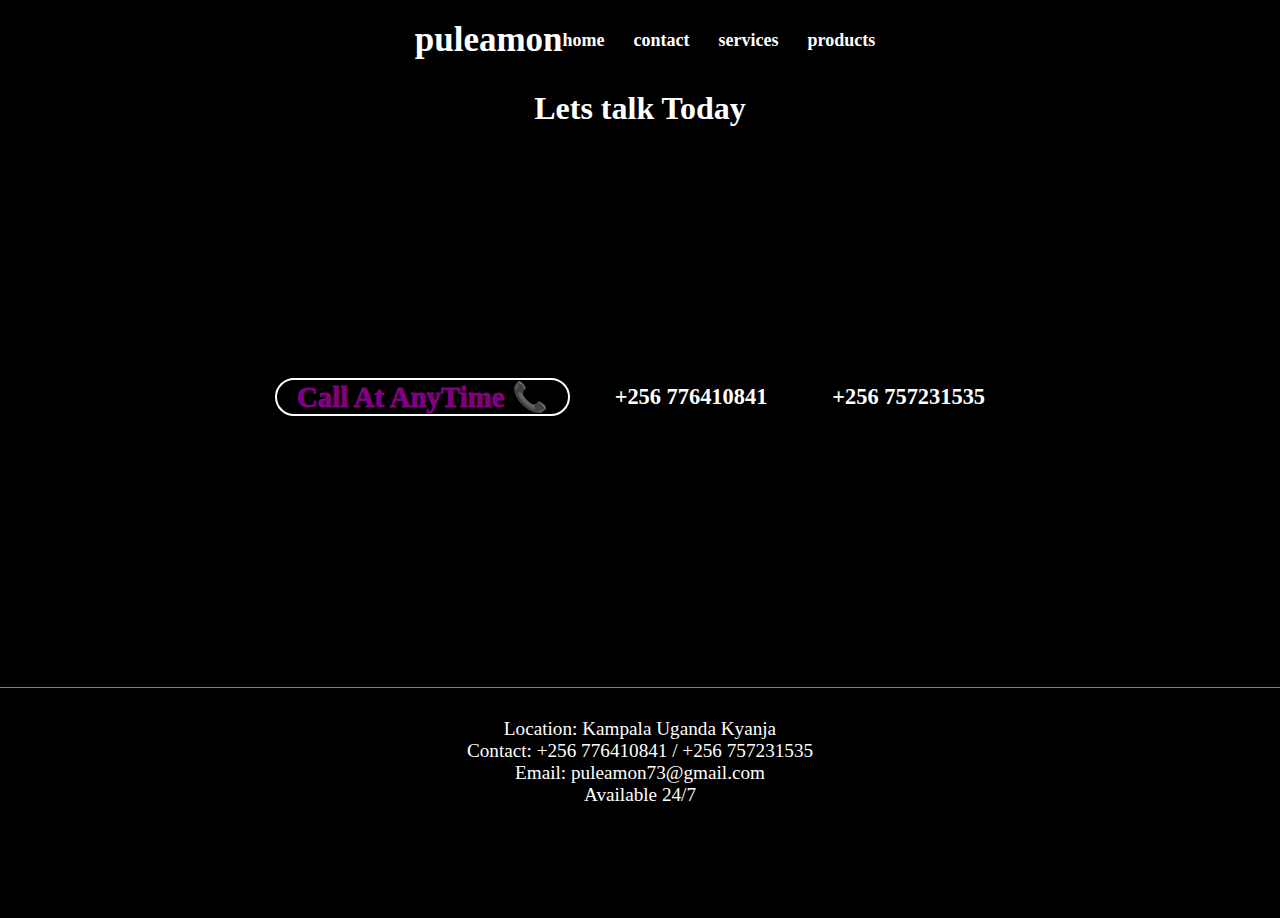
==== contact.html @ ef3bd350 "Add files via upload" ====
<!DOCTYPE html>
<html lang="en">
<head>
  <meta charset="UTF-8">
  <meta name="viewport" content="width=device-width, initial-scale=1.0">
  <link rel="stylesheet" href="me.css" />
  <title>Document</title>
</head>
<body>
  <section class="pule">
    <section class="amon">
      <video id="myVideo" autoplay loop muted>
        <source src="vid.mp4" type="video/mp4">
      </video> 
      <nav class="navbar">
        <div class="navdiv">
          <div class="logo">
            <a href="index.html">puleamon</a>
          </div>
          <div class="list">
            <ul>
              <li><a href="index.html">home</a></li>
              <li><a href="contact.html">contact</a></li>
              <li><a href="services.html">services</a></li>
              <li><a href="products.html">products</a></li>
            </ul>
          </div>
        
        </div>
      </nav>
        </section>
      
        <section class="middle">
          <h2>Lets talk Today</h2>
          <div class="call">
            
            
            <div class="cll"><h1>Call At AnyTime 📞</h1></div>
            
            <div class="ct"><a href="tel:+256776410841">+256 776410841</a></div>
            <div class="ct"><a href="tel:+256757231535">+256 757231535</a></div>
          </div>
      
      
        </section>
      
      
  </section>



  <div class="bottom">
    <p>Location: Kampala Uganda Kyanja</p>
    <p>Contact: +256 776410841 / +256 757231535</p>
    <p>Email: puleamon73@gmail.com</p>
    <p>Available 24/7</p>
   </div>
  </div>













</body>
</html>
---- me.css ----
*{
  margin: 0;
  padding: 0;
}
body{
  text-align: center;
  color: white;
  
  background-color: black;
  margin: 0px;
  padding: 0;
  background-position: center;
  background-size: cover;
  
  font-family: calibri;

}
@media(max-width: 800px){
  body{
    text-align: center;
  }
}
.head1{

 
  text-align: center;
}
.head{
  text-align: center;
  padding-top: 30px;
  height: 900px;
  background-image: url("back.jpg");
  background-size: cover;
  background-position: center;
}
a{
  text-decoration: none;

}
.navbar{
  margin-bottom: 30px;
  border-radius: 10px;
  font-family: calibri;
  padding-left: 15px;
}

.amon {
  margin-top: 20px;
  display: flex;
  justify-content: center;
}

.navdiv{
  display: flex;
  justify-content: space-between;
  align-items: center;
  

}
.list{
  border-radius: 20px;
}
li{
  list-style: none;
  display: inline-block;
}
li a{
  font-weight: 800;
  color: white;
  font-size: 18px;
  font-weight: bald;
  margin-right: 25px;
  transition: text-decoration 0.3s ease-out;
  
}
li a:hover{
  text-decoration: underline;
}
.logo{
  margin-left: 20px;
}
.logo a{
  font-size: 35px;
  font-weight: 600;
  color: white;
  


}

@media(max-width: 800px){
  li a{
    font-size: 15px;
  }
  
  .logo a{
    
    color: white;
    font-size: 19px;
  }
  .logo{
    margin-left: 0px;
  }
}
.container p{
  font-size: 18px;
}
.container {
  margin-bottom: 20px;
  margin-top: 20px;
  display: flex;
  padding-left: 10px;
}
.hy{

  margin-bottom: 20px;
  
  background-color: grey;
  border-radius: 3px;
  font-size: 1.1em;
  margin-top: 1px;
}
.hy p{
  font-size: 18px;
  color: white;
}

.bt{
  background-color: grey;
}
.bt p{
  color: white;
  font-size: 18px;
}


.go{
  display: flex;
  justify-content: space-around;
  margin-top: 10px;
}
.nn1{
  display: flex;
  justify-content: center;
  align-items: center;
  height: 400px;
}
.nn2{
  width: 800px;
  display: flex;
  justify-content: center;
  align-items: center;
  height: 400px;
}
@media(max-width: 800px){
.nn2{
  height: 300px;
  width: 100%;
}
}
@media(max-width: 800px){
  .go{display: block;}
}
.zz img{
  width: 300px;
  border-radius: 20px;
  transition: transform 0.3s ease-out;
}
@media(max-width: 800px){
  .zz img{
    width:270px;
    height: 320px;

  }
  .zz{
    display: flex;
    justify-content: center;
    
  }
  .hy,.bt{
    width: 420px;
  }
}
.zz img:hover{
  transform: scale(1.04);
}


.text {
  font-family: monospace;
  font-size: 4.8em;
  letter-spacing: 6px;
  border-right: 5px solid;
  width: 100%;
  white-space: nowrap;
  overflow: hidden;
  animation:
    typing 6s,
    cursor .4s step-end infinite alternate;
}
@media(max-width: 800px){
  .text{
    font-size: 2em;
  }
}
@keyframes cursor {
  50% {
    border-color: transparent;
  }
}

@keyframes typing {
  from {
    width: 0;
  }
}



@media(max-width: 800px){
  .head{
    text-align: center;
    margin-left: 0;
    margin-right: 0;
    height: 800px;
  }
  .head1{
    text-align: center;
  }
  .go{
    margin-top: 20px;
    width: 100%;
    height: 800px;
  }
}
.talk{
  margin: 20px;
  display: flex;
  justify-content: center;
  align-items: center;
}
.talk h2{
  font-size: 20px;
}
.get{
  margin: 20px;
  display: flex;
  align-items: center;
  justify-content: center;
}
.get button{
  transition: transform 0.3s ease-out;
  border: none;
  width: 230px;
  height: 50px;
  border-radius: 30px;
  display: flex;
  justify-content: center;
  align-items: center;

}
.get button:hover{
  transform: scale(1.1);
}
.get button h4{
  font-size: 1.3em;
}
.get button a{
  text-decoration: none;
  color: black;
}
.why{
  display: flex;
  justify-content: center;
  align-items: center;
  height: 50px;
  border-bottom: 2px grey solid;
}
.now{
  text-align: left;
  padding-left: 10px;
}
.now p{
  font-size: 18px;
}
.now p:hover{
  
  background-color: black;
}



.butts{
  text-align: center;
  
  height: 100px;
  display: flex;
  justify-content: center;
  align-items: center;
}


.deed{

  width: 100%;
  display: flex;
  justify-content: center;
  align-items: center;
}

.details{
  display: block;
  background: linear-gradient(500deg,black,rgb(61, 57, 57),grey);
  width: 100%;
  border-radius: 10px;
  margin-top: 20px;
  height: 400px;
}
@media(max-width: 800px){
  .details{
    width: 450px;
    height: 400px;
  }
}
.small{
  margin: 20px;
  text-align: center;
}

.small h2{
  font-size: 24px;
}
.packages{
  display: flex;
  justify-content: center;
  align-items: center;
}


.p2,.p1{
  padding-top: 40px;
  padding: 0px 10px;
  border-radius: 10px;
  border: 2px grey solid;
  width:500px;
  height: 300px;
  margin-left: 30px;


}
.p1 button{
  
  width: 300px;
  border-radius: 10px;
  font-size: 17px;
  background-color: rgb(29, 185, 84);
  border: none;
  transition: transform 0.3s ease-out;
  font-weight: 400;
  cursor: pointer;
}
.p1 button:hover{
  transform: scale(1.1);
}
.p2 button:hover{
  transform: scale(1.1);
}
.p2 button{

  width: 300px;
  border-radius: 5px;
  font-size: 17px;
  background-color: rgb(29, 185, 84);
  border: none;
  transition: transform 0.3s ease-out;
  font-weight: 400;
  cursor: pointer;
}
.p1, .p2, p{
  font-size: 1.2em;
}
.p1, .p2, p{
  font-size: 1.2em;
}
.p1 h3{
  
  background-color: orangered;
}

.p2 h3{
  
  background-color: orangered;
}
@media(max-width: 800px) {
  .packages{
    display: flex;
    flex-direction: column;
    justify-content: space-around;
  height: 800px;


  }
  .p1,.p2{
    display: block;
    width:340px;
    height: 330px;
    margin-left: 0px;
    padding-top: 50px;
  }
}
.packages a{
  color: white;
}

.bottom{
  border-top:1px grey solid;
  margin-top: 40px;
  padding-top: 30px;
  height: 200px;
}
.middle h2{
  text-align: center;
  font-size: 2em;

}

.call{
  margin-top: 20px;
  height: 500px;
  background: scroll;
  display: flex;
  justify-content: center;
  align-items: center;
  border-radius: 10px;
  
}
.call h1{
  color: black;
  font-weight: 800;
}
.call .ct{
  font-size: 1.4em;
  margin-left: 25px;
  background-color: black;
  color: white;
  font-weight: 600;
  cursor: pointer;
  border-radius: 20px;
  padding: 8px 20px;
  transition: transform 0.3s ease-out;
}
.cll{
  border-radius: 20px;
  border: 2px white solid;

  padding: 0px 20px;
}
.cll h1{
  font-size: 1.8em;
  font-weight: 1000;
  color: purple;
}
.cll:hover{
  background-color: white;
}
.ct a{
  text-decoration: none;
  color: white;
}

@media(max-width: 800px){
  .call{
    display: flex;
    flex-direction: column;
    justify-content: space-evenly;
    

  }
}
#myVideo {
  position: absolute;
  top: 0;
  left: 0;
  width: 100%;
  height: 100%;
  object-fit: cover; 
  z-index: -1; 
}

#myVideo {
  position: absolute;
  top: 0;
  left: 0;
  width: 100vw;
  height: 100%;
  object-fit: cover;
  z-index: -1;
}

@media (max-width: 768px) {
  #myVideo {
    width: 100%;
    
  }
}
.services{
  text-align: center;
}
@media(max-width: 800px){
  .sso{
    display: flex;
    align-items: center;
    flex-direction: column;
    justify-content: center;
  }
}
.sh1 h1{
  font-size: 1.6em;
}
.neck{
  display: flex;
  justify-content: center;
  margin-bottom: 100px;
  margin-top: 50px;
}

.sh1{
  text-align: center;
  border-radius: 10px;
  padding: 0px 10px ;
  width: 400px;
  border: 2px white solid;
}
.sso{
  display: flex;
  justify-content: space-around;

}
.sso1 h4 {
  font-size: 1.3em;
  color: orange;
}
.sso12 h4 {
  font-size: 1.3em;
  color: orange;
}
.sso12 p {
  font-size: 1.3em;
  color: grey;
}
.sso1 p {
  font-size: 1.3em;
  color: grey;
}

.sso1{
  
  padding-bottom: 5px;
  padding-left: 20px;
  border-right: 2px white solid;
  
  width: 450px;
  height: 700px;
  text-align: left;

}
.sso12{
  padding-bottom: 5px;
  padding-left: 20px;
  width: 450px;
  height: 500px;
  text-align: left;

}
@media(max-width: 800px){
  .sso1{
    height: 650px;
    border-right: none;
    border-bottom: 2px white solid;

  }
}
.list1{
  background-image: url("sky.jpg");
}
.merch{
  height: 900px;
  display: flex;
  justify-content: center;
  align-items: center;
}
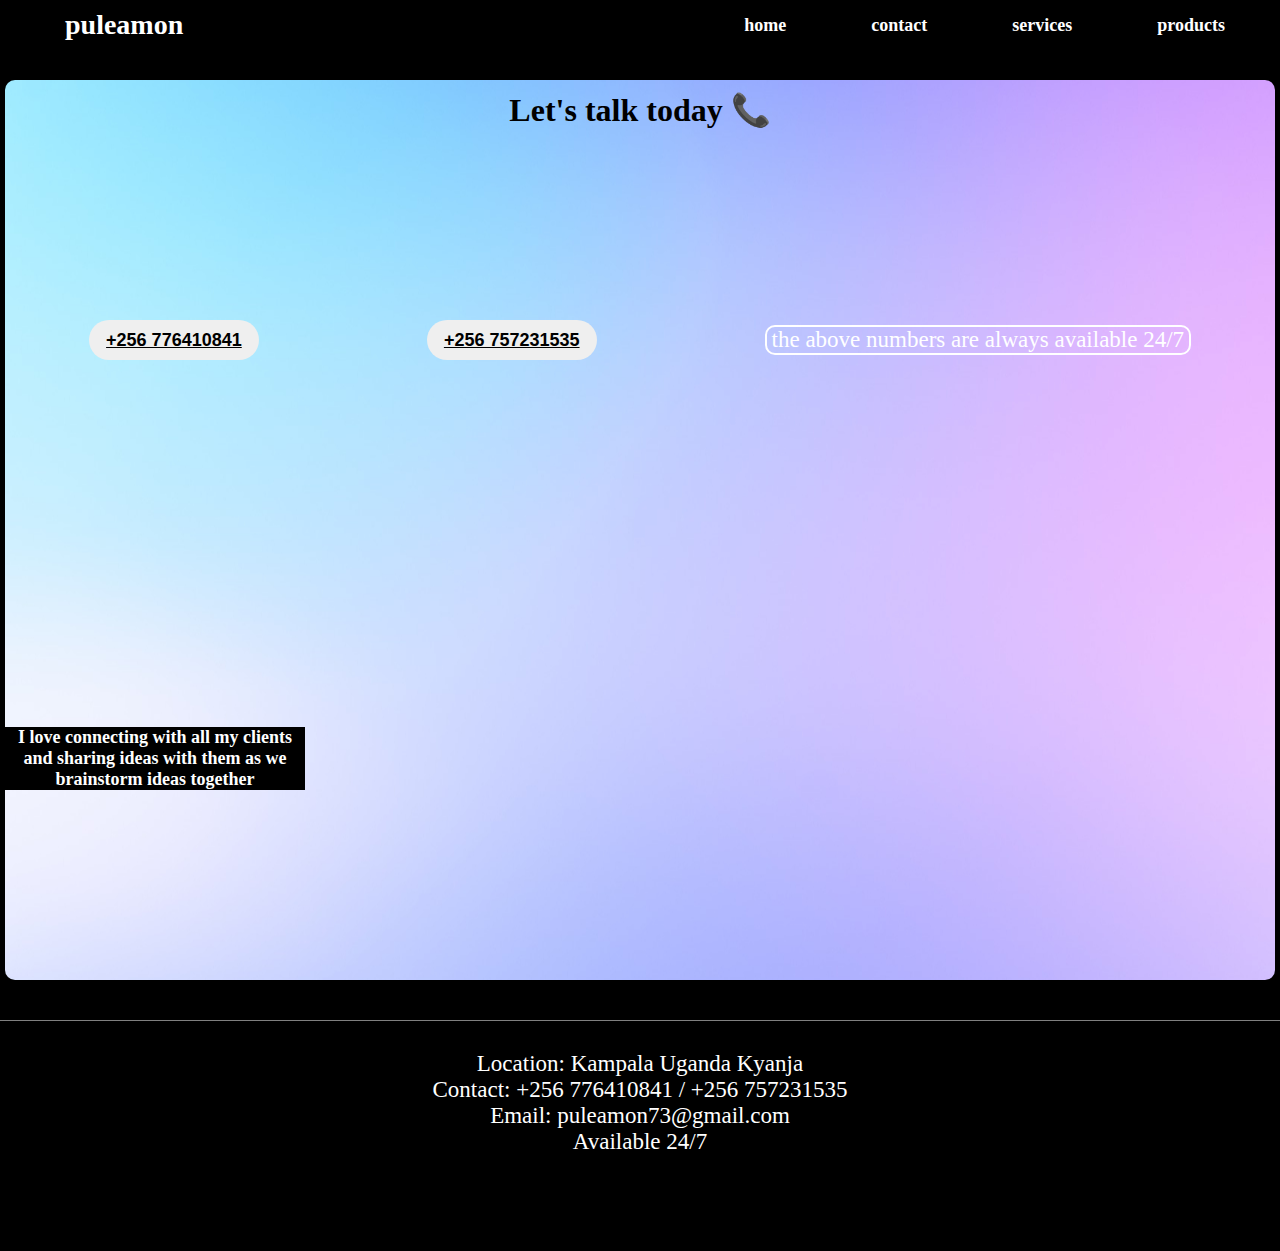
==== commit 89d8fdc3: "Update contact.html" ====
--- a/contact.html
+++ b/contact.html
@@ -5,50 +5,48 @@
   <meta name="viewport" content="width=device-width, initial-scale=1.0">
   <link rel="stylesheet" href="me.css" />
   <title>Document</title>
+  <script src="script.js"></script>
 </head>
-<body>
-  <section class="pule">
-    <section class="amon">
-      <video id="myVideo" autoplay loop muted>
-        <source src="vid.mp4" type="video/mp4">
-      </video> 
-      <nav class="navbar">
-        <div class="navdiv">
-          <div class="logo">
-            <a href="index.html">puleamon</a>
-          </div>
-          <div class="list">
-            <ul>
-              <li><a href="index.html">home</a></li>
-              <li><a href="contact.html">contact</a></li>
-              <li><a href="services.html">services</a></li>
-              <li><a href="products.html">products</a></li>
-            </ul>
-          </div>
+<body> 
+  <section class="conhead">
+    <nav class="navbar">
+      <div class="navdiv">
+        <ul class="sidebar">
+          <li onclick=hideSidebar()><a href="#"><svg xmlns="http://www.w3.org/2000/svg" height="24" viewBox="0 -960 960 960" width="24"><path d="m256-200-56-56 224-224-224-224 56-56 224 224 224-224 56 56-224 224 224 224-56 56-224-224-224 224Z"/></svg></a></li>
+          <li><a href="index.html">home</a></li>
+          <li><a href="contact.html">contact</a></li>
+          <li><a href="services.html">services</a></li>
+          <li><a href="products.html">products</a></li>
+        </ul>
+        <ul>
+          <li class="logo" class="hideOnMobile"><a href="#">puleamon</a></li>
+          <li class="hideOnMobile"><a href="index.html">home</a></li>
+          <li class="hideOnMobile"><a href="services.html">contact</a></li>
+          <li class="hideOnMobile"><a href="services.html">services</a></li>
+          <li class="hideOnMobile"><a href="products.html">products</a></li>
+          <li class="menu-button"  onclick=showSidebar()><a href="#"><svg xmlns="http://www.w3.org/2000/svg" height="40" viewBox="0 -960 960 960" width="40"><path d="M120-240v-80h720v80H120Zm0-200v-80h720v80H120Zm0-200v-80h720v80H120Z"/></svg></a></li>
+        </ul>
+      </div>
+    </nav>
+    
+  </section>
+  <section class="condeeds">
+      <section class="numbers">
+       <h1>Let's talk today 📞</h1>
+      </section>
+      <section class="numbers2">
+        <button class="numbut"><a href="tel:0776410841"><h4>+256 776410841</h4></a></button>
+        <button class="numbut"><a href="tel:0757231535"><h4>+256 757231535</h4></a></button>
+        <p>the above numbers are always available 24/7</p>
         
-        </div>
-      </nav>
-        </section>
-      
-        <section class="middle">
-          <h2>Lets talk Today</h2>
-          <div class="call">
-            
-            
-            <div class="cll"><h1>Call At AnyTime 📞</h1></div>
-            
-            <div class="ct"><a href="tel:+256776410841">+256 776410841</a></div>
-            <div class="ct"><a href="tel:+256757231535">+256 757231535</a></div>
-          </div>
-      
-      
-        </section>
-      
-      
+      </section>
+     <section class="lower">
+      <div class="lower1">
+        <p>I love connecting with all my clients and sharing ideas with them as we brainstorm ideas together</p>
+      </div>
+     
+     </section>
   </section>
-
-
-
   <div class="bottom">
     <p>Location: Kampala Uganda Kyanja</p>
     <p>Contact: +256 776410841 / +256 757231535</p>
@@ -57,8 +55,7 @@
    </div>
   </div>
 
-
-
+  
 
 
 
@@ -70,4 +67,4 @@
 
 
 </body>
-</html>+</html>
--- a/me.css
+++ b/me.css
@@ -11,14 +11,8 @@
   padding: 0;
   background-position: center;
   background-size: cover;
-  
   font-family: calibri;
 
-}
-@media(max-width: 800px){
-  body{
-    text-align: center;
-  }
 }
 .head1{
 
@@ -33,6 +27,82 @@
   background-size: cover;
   background-position: center;
 }
+
+@media screen and (max-width: 800px){
+  .head1{
+    width: 100;
+    text-align: center;
+  }
+  .head{
+    width: 100%;
+    text-align: center;
+    margin-left: 0;
+    margin-right: 0;
+    height: 850px;
+    
+  }
+  
+}
+svg{
+  fill: white;
+}
+nav ul{
+  width: 100%;
+  list-style: none;
+  display: flex;
+  justify-content: flex-end;
+  align-items: center;
+}
+nav li{
+  height: 50px;
+}
+nav a{
+  height: 100%;
+  padding: 0 30px;
+  text-decoration: none;
+  display: flex;
+  align-items: center;
+  color: black;
+}
+nav a:hover{
+  background-color: grey;
+}
+nav li:first-child{
+  margin-right: auto;
+}
+
+.sidebar {
+  position: fixed;
+  top: 0;
+  right: 0;
+  height: 100vh;
+  width: 250px;
+  z-index: 999;
+  background-color: rgba(255,255,255,0.2);
+  backdrop-filter: blur(10px);
+  display: none;
+  flex-direction: column;
+  justify-content: flex-start;
+  align-items: flex-start;
+}
+.sidebar li{
+  width: 100%;
+}
+.sidebar a{
+  width: 100%;
+}
+.menu-button{
+  display: none;
+}
+@media(max-width: 800px){
+  .hideOnMobile{
+    display: none;
+  }
+  .menu-button{
+    display: block;
+  }
+}
+details
 a{
   text-decoration: none;
 
@@ -43,13 +113,6 @@
   font-family: calibri;
   padding-left: 15px;
 }
-
-.amon {
-  margin-top: 20px;
-  display: flex;
-  justify-content: center;
-}
-
 .navdiv{
   display: flex;
   justify-content: space-between;
@@ -80,7 +143,7 @@
   margin-left: 20px;
 }
 .logo a{
-  font-size: 35px;
+  font-size: 28px;
   font-weight: 600;
   color: white;
   
@@ -90,54 +153,70 @@
 
 @media(max-width: 800px){
   li a{
-    font-size: 15px;
+    font-size: 13px;
   }
   
   .logo a{
     
     color: white;
-    font-size: 19px;
+    font-size: 28px;
   }
   .logo{
     margin-left: 0px;
   }
 }
+.container{
+  margin-bottom: 20px;
+}
 .container p{
-  font-size: 18px;
-}
-.container {
+  font-size: 24px;
+
+}
+
+
+.hy{
   margin-bottom: 20px;
-  margin-top: 20px;
-  display: flex;
-  padding-left: 10px;
-}
-.hy{
-
-  margin-bottom: 20px;
-  
-  background-color: grey;
   border-radius: 3px;
   font-size: 1.1em;
   margin-top: 1px;
 }
 .hy p{
-  font-size: 18px;
+  font-size: 24px;
   color: white;
 }
-
-.bt{
-  background-color: grey;
-}
 .bt p{
-  color: white;
-  font-size: 18px;
+  font-size: 24px;
+}
+@media(max-width: 800px){
+  .bt, .hy{
+    border-radius: 10px;
+    background-color: grey;
+    width: 90%;
+  }
+
+
 }
 
 
 .go{
   display: flex;
   justify-content: space-around;
-  margin-top: 10px;
+}
+.dd{
+  width: 100%;
+  display: flex;
+  flex-direction: column;
+  justify-content: center;
+  align-items: center;
+  height: 300px;
+}
+@media (max-width: 800px) {
+  .go {
+    display: flex;
+    justify-content: center;
+    align-items: center;
+    flex-direction: column;
+  }
 }
 .nn1{
   display: flex;
@@ -158,81 +237,30 @@
   width: 100%;
 }
 }
-@media(max-width: 800px){
-  .go{display: block;}
-}
+
 .zz img{
   width: 300px;
-  border-radius: 20px;
   transition: transform 0.3s ease-out;
 }
 @media(max-width: 800px){
   .zz img{
-    width:270px;
-    height: 320px;
+    width:190px;
+    height: 220px;
+  
+
 
   }
   .zz{
+    padding: 20px;
     display: flex;
     justify-content: center;
     
   }
-  .hy,.bt{
-    width: 420px;
-  }
 }
 .zz img:hover{
   transform: scale(1.04);
 }
 
-
-.text {
-  font-family: monospace;
-  font-size: 4.8em;
-  letter-spacing: 6px;
-  border-right: 5px solid;
-  width: 100%;
-  white-space: nowrap;
-  overflow: hidden;
-  animation:
-    typing 6s,
-    cursor .4s step-end infinite alternate;
-}
-@media(max-width: 800px){
-  .text{
-    font-size: 2em;
-  }
-}
-@keyframes cursor {
-  50% {
-    border-color: transparent;
-  }
-}
-
-@keyframes typing {
-  from {
-    width: 0;
-  }
-}
-
-
-
-@media(max-width: 800px){
-  .head{
-    text-align: center;
-    margin-left: 0;
-    margin-right: 0;
-    height: 800px;
-  }
-  .head1{
-    text-align: center;
-  }
-  .go{
-    margin-top: 20px;
-    width: 100%;
-    height: 800px;
-  }
-}
 .talk{
   margin: 20px;
   display: flex;
@@ -276,6 +304,76 @@
   height: 50px;
   border-bottom: 2px grey solid;
 }
+.illus{
+  padding: 0px 10px;
+  margin-top: 30px;
+  display: flex;
+  min-height: 130px;
+  /* border: 2px white solid; */
+  overflow-x: auto;
+
+}
+
+.illus::-webkit-scrollbar{
+  width: 0;
+}
+.illus .illus1,.illus2,.illus3,.illus4{
+
+  margin-left: 10px;
+  /* border: 1px white solid; */
+  min-height: 120px;
+  min-width: 120px;
+
+}
+@media(min-width: 800px) {
+  .illus{
+    display: flex;
+    justify-content: center;
+    align-items: center;
+  
+  }
+  .illus .illus1,.illus2,.illus3,.illus4{
+    margin-top: 10px;
+    width: 300px;
+    height: 300px;
+  }
+}
+.illus1{
+  background: url("business.jpg");
+  background-position: center;
+  background-size: cover;
+  display: flex;
+  flex-direction: column;
+  justify-content: flex-end;
+}
+.illus2{
+  background: url("blog.jpg");
+  background-position: center;
+  background-size: cover;
+  display: flex;
+  flex-direction: column;
+  justify-content: flex-end;
+}
+.illus3{
+  background: url("personal.jpg");
+  background-position: center;
+  background-size: cover;
+  display: flex;
+  flex-direction: column;
+  justify-content: flex-end;
+}
+.illus4{
+  background: url("ecommerce.jpg");
+  background-position: center;
+  background-size: cover;
+  display: flex;
+  flex-direction: column;
+  justify-content: flex-end;
+}
+.illus h1{
+  font-size: 20px;
+  background-color: black;
+}
 .now{
   text-align: left;
   padding-left: 10px;
@@ -283,6 +381,14 @@
 .now p{
   font-size: 18px;
 }
+@media(min-width: 800px){
+  .now p{
+    font-size: 24px;
+  }
+  .now{
+    padding: 10px;
+  }
+}
 .now p:hover{
   
   background-color: black;
@@ -294,15 +400,6 @@
   text-align: center;
   
   height: 100px;
-  display: flex;
-  justify-content: center;
-  align-items: center;
-}
-
-
-.deed{
-
-  width: 100%;
   display: flex;
   justify-content: center;
   align-items: center;
@@ -311,14 +408,12 @@
 .details{
   display: block;
   background: linear-gradient(500deg,black,rgb(61, 57, 57),grey);
-  width: 100%;
   border-radius: 10px;
   margin-top: 20px;
   height: 400px;
 }
 @media(max-width: 800px){
   .details{
-    width: 450px;
     height: 400px;
   }
 }
@@ -330,28 +425,44 @@
 .small h2{
   font-size: 24px;
 }
-.packages{
-  display: flex;
-  justify-content: center;
-  align-items: center;
-}
-
-
-.p2,.p1{
-  padding-top: 40px;
-  padding: 0px 10px;
+
+
+.basic {
+  background: linear-gradient(480deg,blue,purple,pink);
+  margin-top: 40px;
+  display: flex;
+  flex-direction: column;
+  justify-content: center;
+  align-items: center;
   border-radius: 10px;
-  border: 2px grey solid;
-  width:500px;
-  height: 300px;
-  margin-left: 30px;
-
-
-}
-.p1 button{
-  
-  width: 300px;
-  border-radius: 10px;
+  height: 400px;
+  margin: 20px 20px;
+}
+@media(min-width: 800px){
+  .basic{
+
+    padding: 40px;
+  }
+}
+#dv {
+  margin-top: 8px;
+}
+.basic h3{
+  text-align: center;
+  height: 30px;
+  width: 200px;
+  border-radius: 20px;
+  color: black;
+  border: 1.5px white solid;
+  background-color: white;
+  padding: 5px;
+}
+.basic h3,p{
+  font-size: 23px;
+}
+.basic button{
+  padding: 10px;
+  border-radius: 20px;
   font-size: 17px;
   background-color: rgb(29, 185, 84);
   border: none;
@@ -359,58 +470,28 @@
   font-weight: 400;
   cursor: pointer;
 }
-.p1 button:hover{
+.basic button a{
+  text-decoration: none;
+}
+.basic button:hover{
   transform: scale(1.1);
 }
-.p2 button:hover{
-  transform: scale(1.1);
-}
-.p2 button{
-
-  width: 300px;
-  border-radius: 5px;
-  font-size: 17px;
-  background-color: rgb(29, 185, 84);
-  border: none;
-  transition: transform 0.3s ease-out;
-  font-weight: 400;
-  cursor: pointer;
-}
-.p1, .p2, p{
-  font-size: 1.2em;
-}
-.p1, .p2, p{
-  font-size: 1.2em;
-}
-.p1 h3{
-  
-  background-color: orangered;
-}
-
-.p2 h3{
-  
-  background-color: orangered;
-}
-@media(max-width: 800px) {
+
+
+.packages a{
+  color: white;
+}
+
+@media(min-width: 800px){
   .packages{
     display: flex;
-    flex-direction: column;
     justify-content: space-around;
-  height: 800px;
-
-
-  }
-  .p1,.p2{
-    display: block;
-    width:340px;
-    height: 330px;
-    margin-left: 0px;
-    padding-top: 50px;
-  }
-}
-.packages a{
-  color: white;
-}
+    align-items: center;
+
+
+  }
+}
+
 
 .bottom{
   border-top:1px grey solid;
@@ -418,12 +499,6 @@
   padding-top: 30px;
   height: 200px;
 }
-.middle h2{
-  text-align: center;
-  font-size: 2em;
-
-}
-
 .call{
   margin-top: 20px;
   height: 500px;
@@ -438,7 +513,7 @@
   color: black;
   font-weight: 800;
 }
-.call .ct{
+.call {
   font-size: 1.4em;
   margin-left: 25px;
   background-color: black;
@@ -449,24 +524,6 @@
   padding: 8px 20px;
   transition: transform 0.3s ease-out;
 }
-.cll{
-  border-radius: 20px;
-  border: 2px white solid;
-
-  padding: 0px 20px;
-}
-.cll h1{
-  font-size: 1.8em;
-  font-weight: 1000;
-  color: purple;
-}
-.cll:hover{
-  background-color: white;
-}
-.ct a{
-  text-decoration: none;
-  color: white;
-}
 
 @media(max-width: 800px){
   .call{
@@ -588,4 +645,88 @@
   display: flex;
   justify-content: center;
   align-items: center;
-}+}
+
+.condeeds{
+  margin: 5px;
+  height: 900px;
+  border-radius: 10px;
+  background: url("vivid1.jpg");
+  background-position: center;
+
+
+
+}
+.condeeds .numbers{
+  height: 60px;
+  display: flex;
+  justify-content: center;
+  align-items: center;
+
+}
+
+.numbers h1{
+  font-size: 2em;
+  color: black;
+  font-weight: 800;
+
+
+}
+.numbers2{
+  margin-top: 50px;
+  background: transparent;
+
+  display: flex;
+  flex-direction: column;
+  justify-content: space-around;
+  align-items: center;
+  height: 300px
+}
+@media(min-width: 800px){
+  .numbers2{
+    margin-top: 50px;
+    background: transparent;
+  
+    display: flex;
+    flex-direction: row;
+    justify-content: space-around;
+    align-items: center;
+    height: 300px
+  }
+}
+.numbers2 button{
+  width: 170px;
+  height: 40px;
+  border-radius: 20px;
+  border: none;
+
+}
+.numbers2 a{
+  color: black;
+  font-size: 18px;
+  font-weight: 800;
+
+}
+.numbers2 p{
+  border: 2px solid white;
+  padding: 0px 5px;
+  border-radius: 10px;
+}
+.lower .lower1{
+  width: 300px;
+  height: 300px;
+  border-radius: 10px;
+  background: url("phone.jpg");
+  background-position: center;
+  background-size: cover;
+  display: flex;
+  flex-direction: column;
+  align-items: center;
+  justify-content: flex-end;
+}
+.lower .lower1 p{
+  padding: 10x;
+ font-size: 18px;
+ font-weight: 600;
+ background-color: black;
+}
